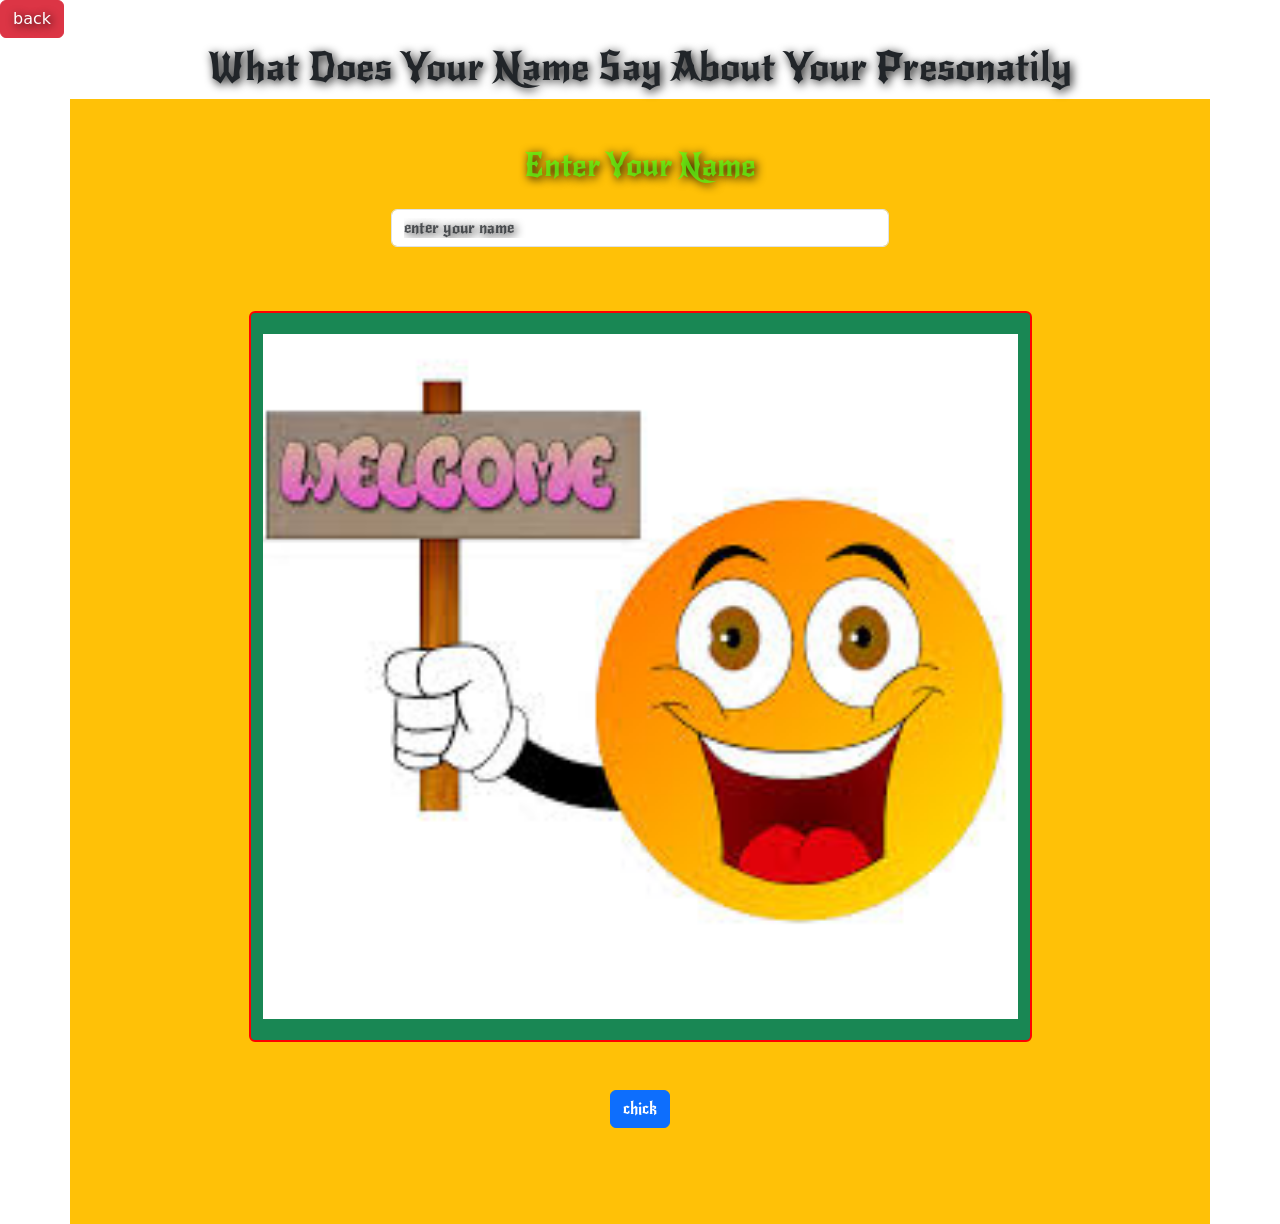
==== index.html @ 29275aee "update index.html" ====
<!DOCTYPE html>
<html>
  <head>
    <meta http-equiv="content-type" content="text/html; charset=utf-8" />
     <meta name="viewport" content="width=device-width, initial-scale=1 minimum-scale=1.0, user-scalable=0">
    
    <title></title>
    <link href="https://cdn.jsdelivr.net/npm/bootstrap@5.0.2/dist/css/bootstrap.min.css" rel="stylesheet" integrity="sha384-EVSTQN3/azprG1Anm3QDgpJLIm9Nao0Yz1ztcQTwFspd3yD65VohhpuuCOmLASjC" crossorigin="anonymous">
      <script src="js/jquery.min.js"></script>
    <link rel="preconnect" href="https://fonts.googleapis.com">
    <link rel="preconnect" href="https://fonts.gstatic.com" crossorigin>
    <link href="https://fonts.googleapis.com/css2?family=New+Rocker&display=swap" rel="stylesheet">
  <style>
    *{
      margin: 0;
      padding: 0;
      box-sizing: border-box;
      font-family: 'New Rocker', cursive;
    }
    h1,input{
      text-shadow: 2px 2px 10px  black;
      color:rgba(87,255,19,0.725);
    }
    img{
      height: 200px;
      min-width: 200px;
      padding: 2%;
      border: 2px solid red;
    }
    input{
      margin-bottom: 5px;
    }
  </style>
  </head>
  <body>
    <input type="button"  class="btn btn-danger" id="back" value="back"/> 
      <h1 class="  display-md-4 text-center text-dark">What Does Your Name Say About Your Presonatily </h1>
    <section class="container bg-warning p-5 row d-flex justify-content-center align-item-center m-auto " style=" column:1;">
      <h1 class="fs-2 text-center"> Enter Your Name</h1>
   
   <div class=" w-50">
     <input type="text" class="form-control  my-3 text-danger mx-auto "  id="myinput"   placeholder="enter your name"/><br /><br />
   </div>
   
    <img id="myimg" src="img/Wc.jpg" alt="" class=" h-25 bg-success rounded w-75"/><br />
    <div class=" w-50 mx-auto text-center my-auto">
      
    <button type="button" class="btn text-center  btn-primary w-auto h-auto m-5 smt">chick</button>
    </div>
    
    </section>
    <script>
      $(document).ready(function(){
        $('.smt').click(function(){
        const name =   $('#myinput').val();
        $('#myimg').attr('src', `https://joeschmoe.io/api/v1/${name}`);
        });
      });
    $('#back').click(function(){
      window.history.go(-1)
    });
    </script>
  </body>
</html>
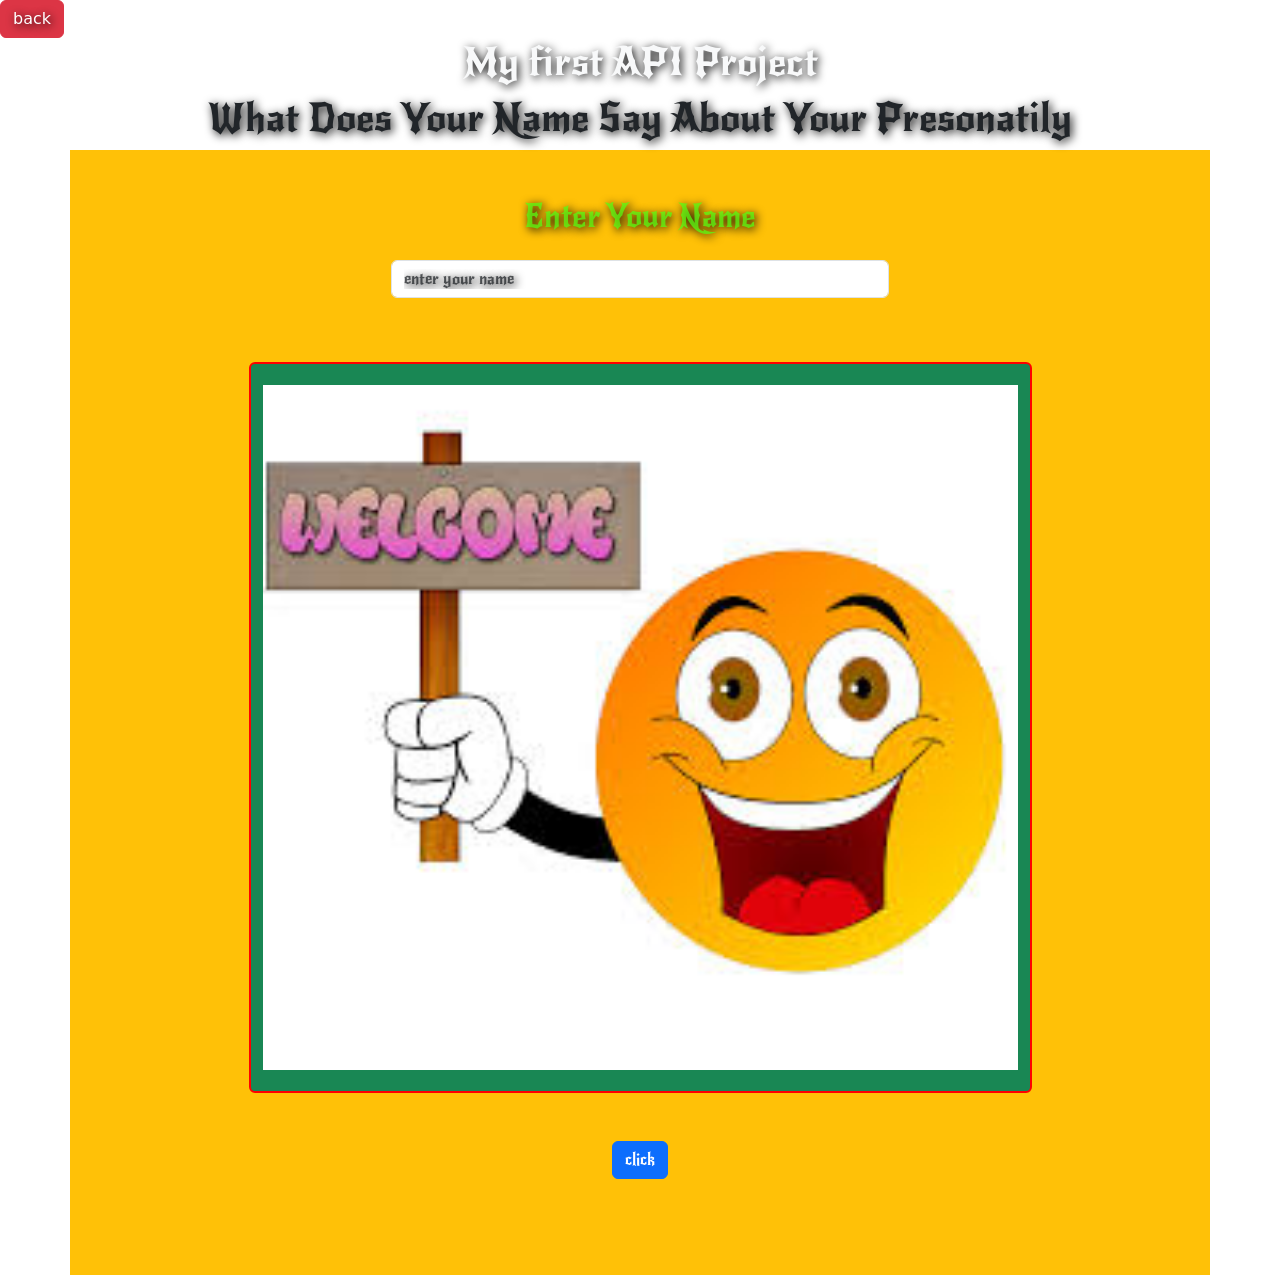
==== commit c6c7fe8a: "update index.html" ====
--- a/index.html
+++ b/index.html
@@ -33,7 +33,8 @@
   </style>
   </head>
   <body>
-    <input type="button"  class="btn btn-danger" id="back" value="back"/> 
+    <input type="button"  class="btn btn-danger m-auto p-auto" id="back" value="back"/> 
+    <h1 class="text-light text-center "> My first API Project </h1>
       <h1 class="  display-md-4 text-center text-dark">What Does Your Name Say About Your Presonatily </h1>
     <section class="container bg-warning p-5 row d-flex justify-content-center align-item-center m-auto " style=" column:1;">
       <h1 class="fs-2 text-center"> Enter Your Name</h1>
@@ -45,7 +46,7 @@
     <img id="myimg" src="img/Wc.jpg" alt="" class=" h-25 bg-success rounded w-75"/><br />
     <div class=" w-50 mx-auto text-center my-auto">
       
-    <button type="button" class="btn text-center  btn-primary w-auto h-auto m-5 smt">chick</button>
+    <button type="button" class="btn text-center  btn-primary w-auto h-auto m-5 smt">click</button>
     </div>
     
     </section>
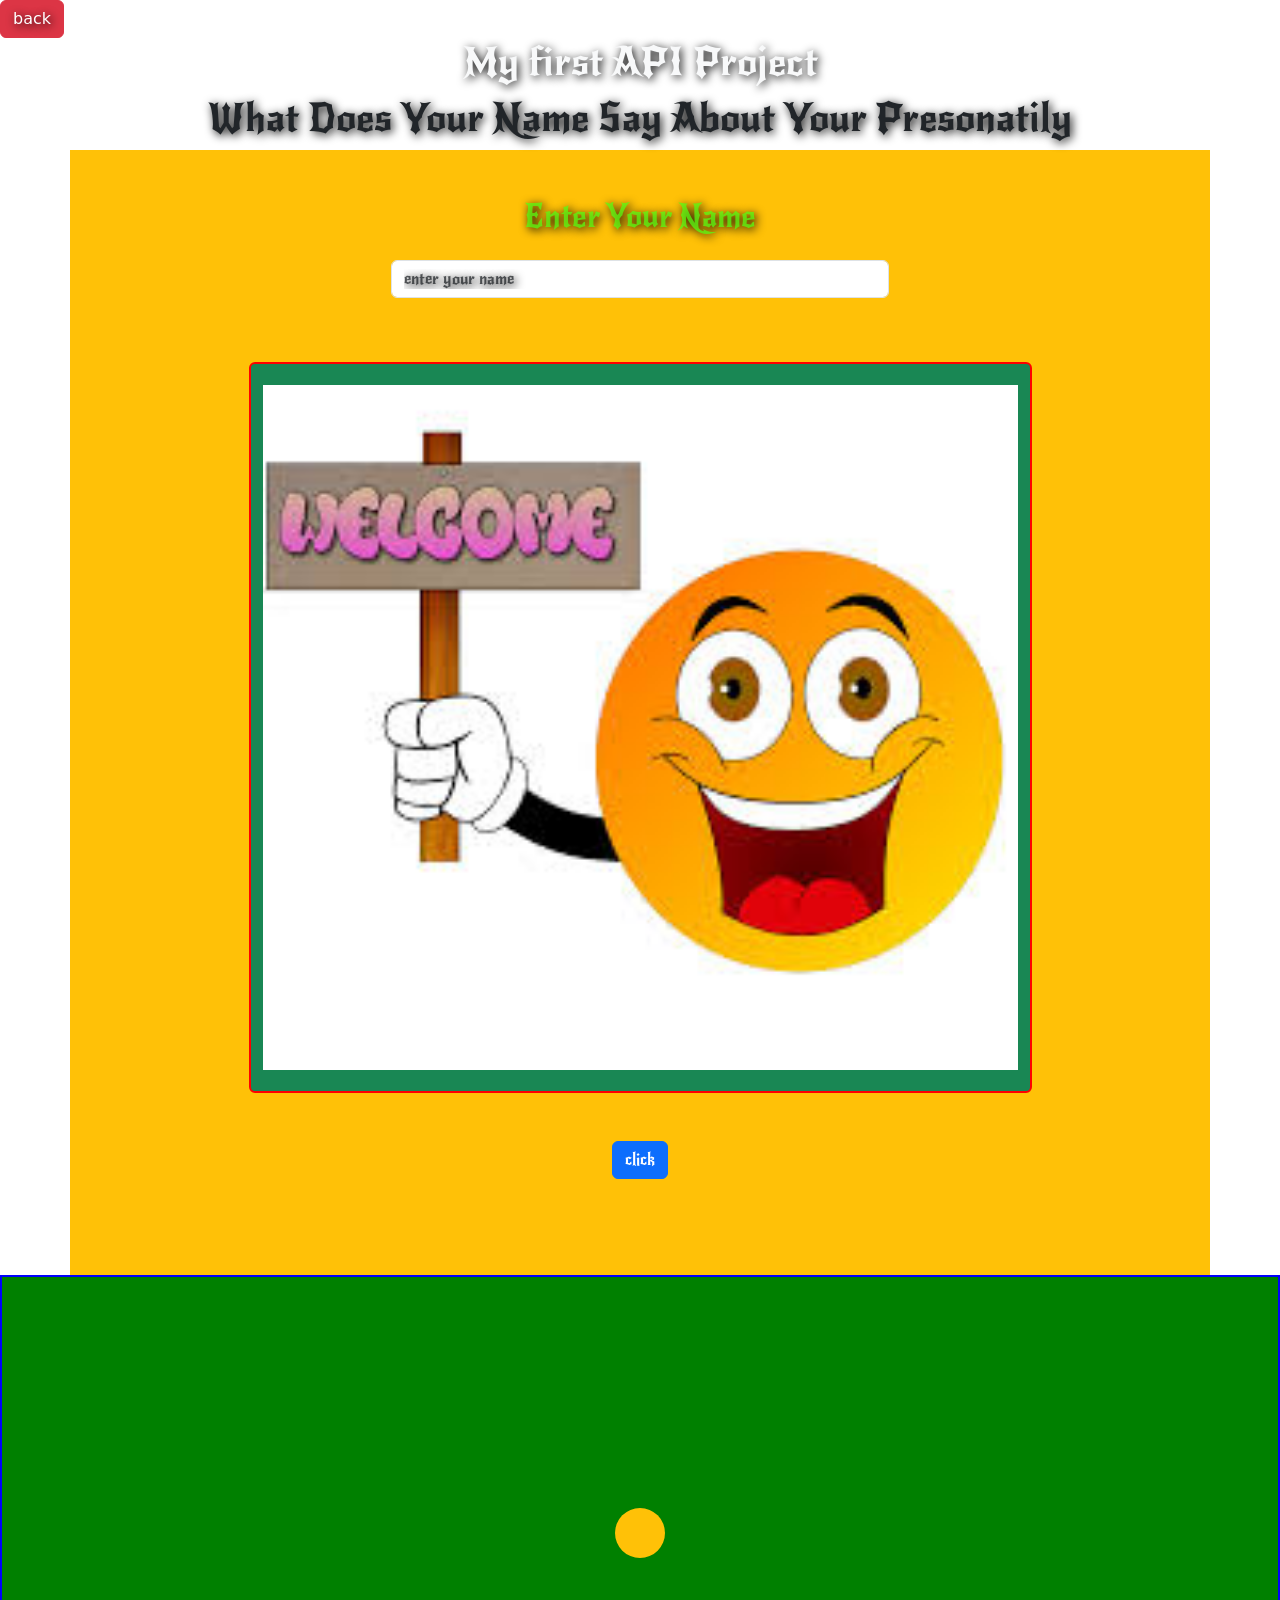
==== commit c8e79cc4: "update index.html" ====
--- a/index.html
+++ b/index.html
@@ -30,7 +30,50 @@
     input{
       margin-bottom: 5px;
     }
-  </style>
+  
+    
+     .rounded-circle{
+    
+    width:50px;
+    height:50px;
+    text-align:center;
+    display:flex;
+    column-count:1;
+    left:25%;
+    
+    animation:move 3s linear infinite;
+    animation-direction:alternate;
+    
+    z-index:99;
+    
+ }
+      
+      
+      @keyframes move{
+    from{
+    padding-left:50px;
+    padding-top:50px;
+    opacity:.7;
+    
+    }
+    to{padding-left:150px;
+    padding-top:150px;
+    opacity:1;
+    }
+    
+    }   
+   .bb{
+    height:50vh;
+    border:2px solid blue;
+    padding:20%;
+    width:100%;
+    align-items:center;
+    justify-content:center;
+    display:flex;
+    background-color:green;
+    }
+    </style>
+  
   </head>
   <body>
     <input type="button"  class="btn btn-danger m-auto p-auto" id="back" value="back"/> 
@@ -50,6 +93,14 @@
     </div>
     
     </section>
+    
+    
+
+  <div class="bb" >
+ 	 <div class=" bg-warning text-center mx-5 my-5 rounded-circle"><br></div>
+  </div>
+    
+    
     <script>
       $(document).ready(function(){
         $('.smt').click(function(){
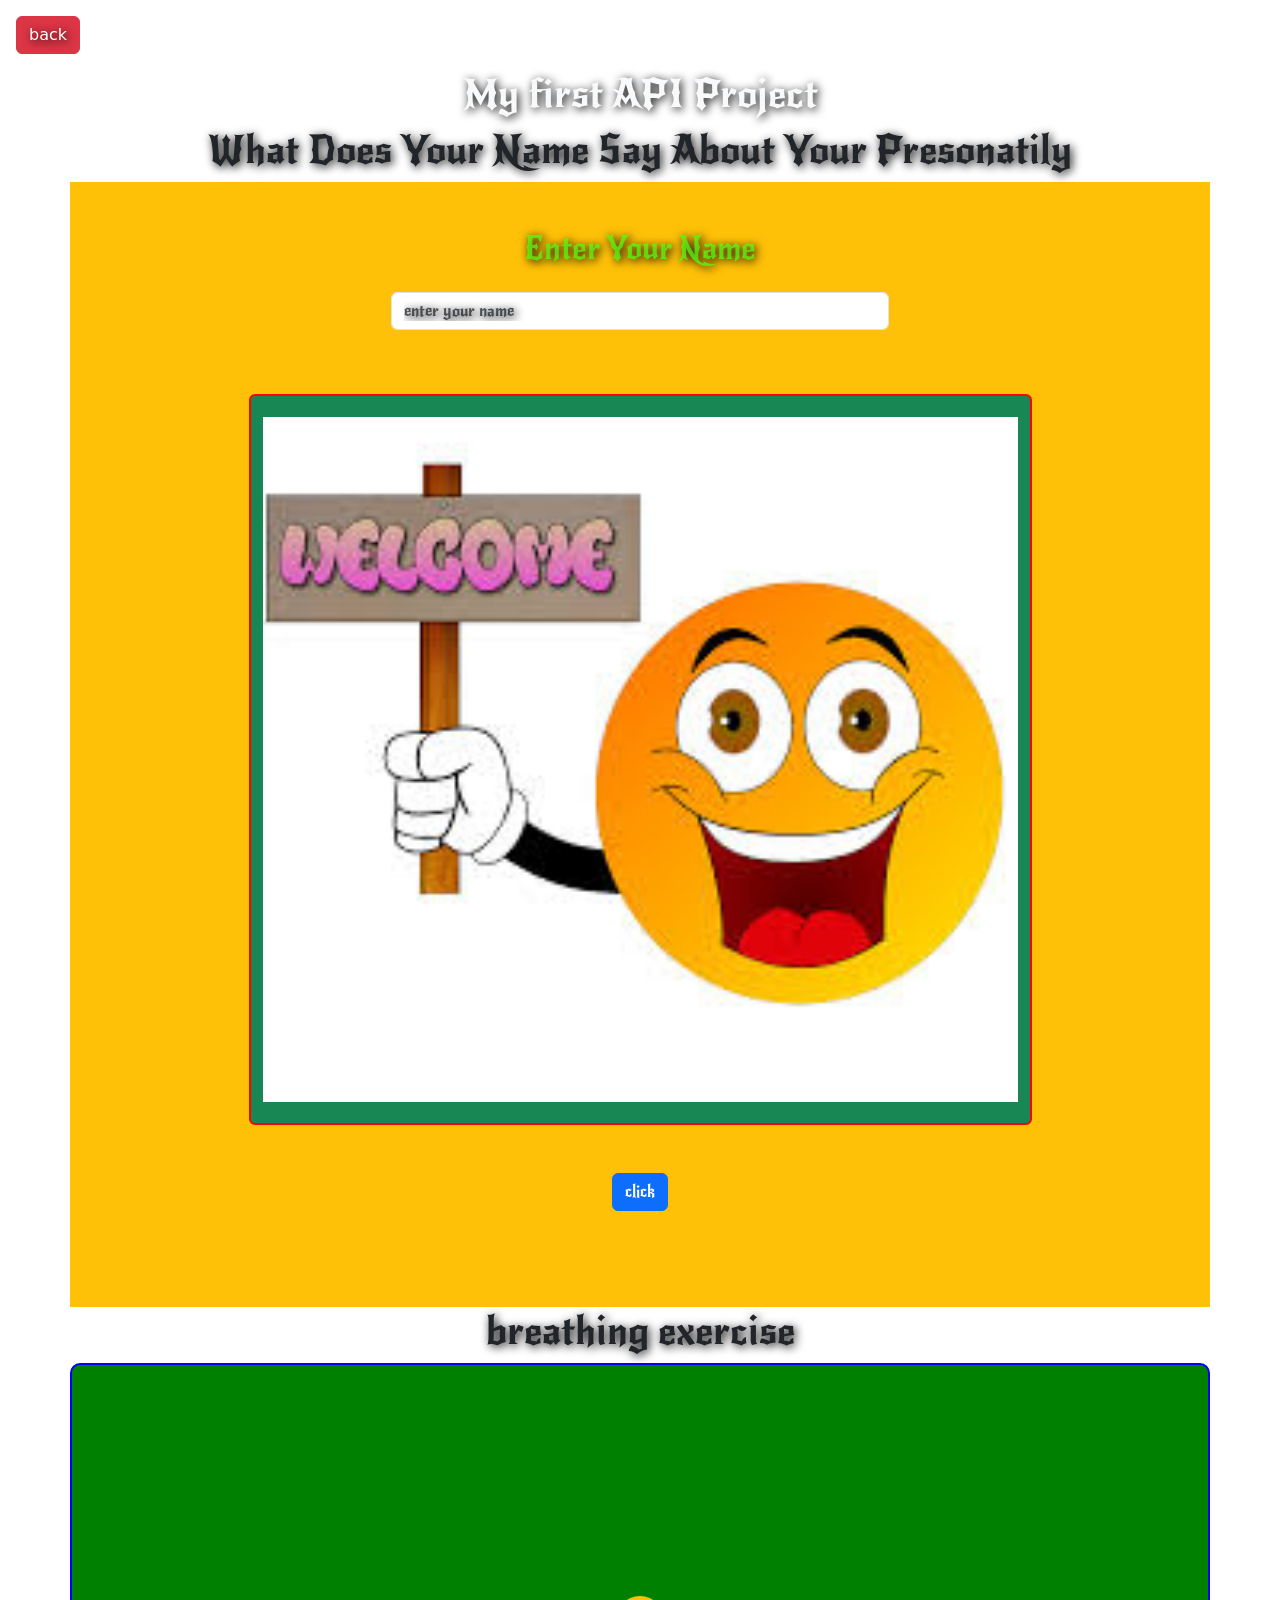
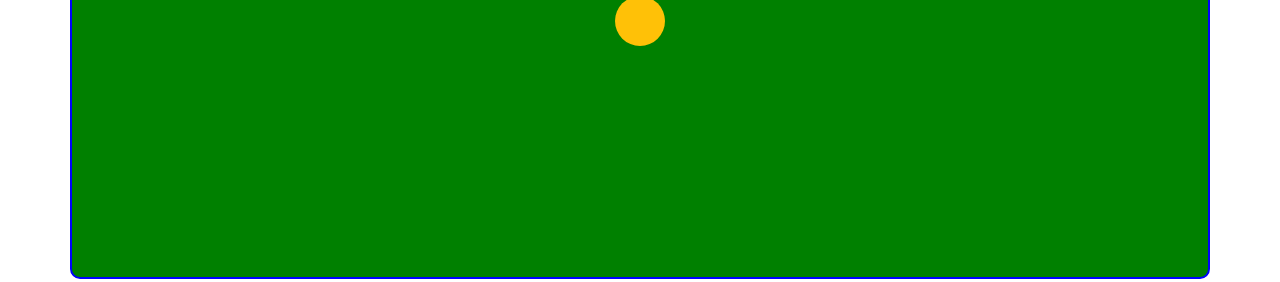
==== commit a67be471: "update index.html" ====
--- a/index.html
+++ b/index.html
@@ -63,10 +63,12 @@
     
     }   
    .bb{
-    height:50vh;
+    height:40vh;
     border:2px solid blue;
     padding:20%;
     width:100%;
+    margin: 3px 3px 3px 3px;
+    border-radius: 10px;
     align-items:center;
     justify-content:center;
     display:flex;
@@ -76,7 +78,7 @@
   
   </head>
   <body>
-    <input type="button"  class="btn btn-danger m-auto p-auto" id="back" value="back"/> 
+    <input type="button"  class="btn btn-danger m-3 p-auto" id="back" value="back"/> 
     <h1 class="text-light text-center "> My first API Project </h1>
       <h1 class="  display-md-4 text-center text-dark">What Does Your Name Say About Your Presonatily </h1>
     <section class="container bg-warning p-5 row d-flex justify-content-center align-item-center m-auto " style=" column:1;">
@@ -95,8 +97,8 @@
     </section>
     
     
-
-  <div class="bb" >
+<h1 class="fs-1 text-center text-dark"> breathing exercise </h1>
+  <div class="bb container mx-auto" >
  	 <div class=" bg-warning text-center mx-5 my-5 rounded-circle"><br></div>
   </div>
     
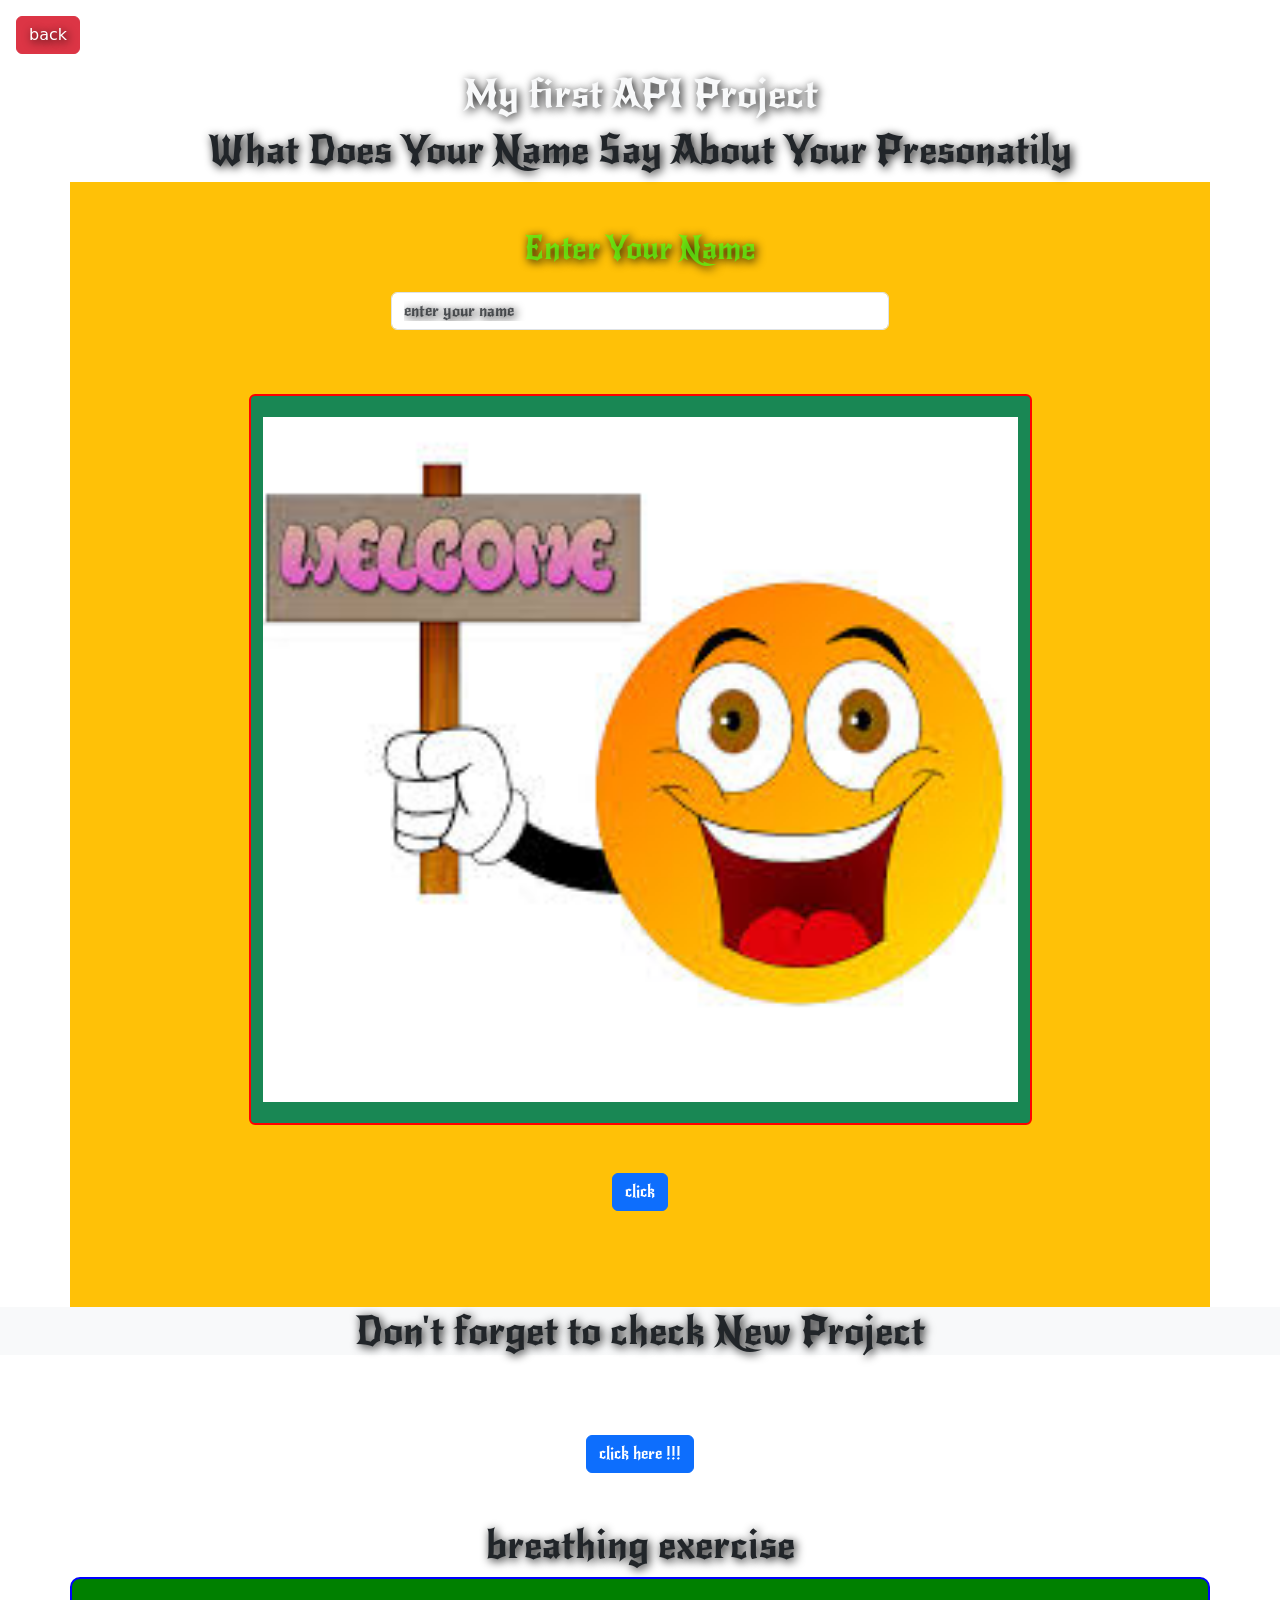
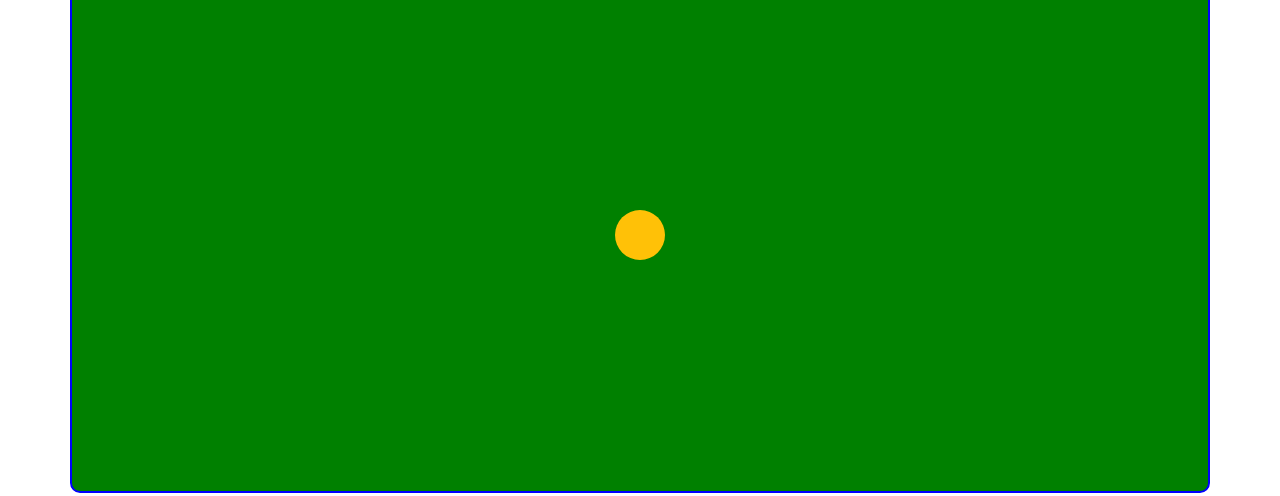
==== commit 4ee2b22f: "update index.html" ====
--- a/index.html
+++ b/index.html
@@ -4,7 +4,7 @@
     <meta http-equiv="content-type" content="text/html; charset=utf-8" />
      <meta name="viewport" content="width=device-width, initial-scale=1 minimum-scale=1.0, user-scalable=0">
     
-    <title></title>
+    <title>api project</title>
     <link href="https://cdn.jsdelivr.net/npm/bootstrap@5.0.2/dist/css/bootstrap.min.css" rel="stylesheet" integrity="sha384-EVSTQN3/azprG1Anm3QDgpJLIm9Nao0Yz1ztcQTwFspd3yD65VohhpuuCOmLASjC" crossorigin="anonymous">
       <script src="js/jquery.min.js"></script>
     <link rel="preconnect" href="https://fonts.googleapis.com">
@@ -49,7 +49,7 @@
  }
       
       
-      @keyframes move{
+      @-webkit-keyframes move{
     from{
     padding-left:50px;
     padding-top:50px;
@@ -95,13 +95,17 @@
     </div>
     
     </section>
+    <div class=" d-block align-item-center text-center justify-content-center">
+      
+    <h1 class="h1 fs-1 text-dark bg-light ">Don't forget to  check New Project</h1><br />
+    <a href="https://gdipesh.github.io/hepno" class="btn btn-primary my-5 " target="_blank"> click here !!!</a>
+    </div>
     
     
-<h1 class="fs-1 text-center text-dark"> breathing exercise </h1>
+<h1 class="fs-1 text-center text-dark" id="try"> breathing exercise </h1>
   <div class="bb container mx-auto" >
  	 <div class=" bg-warning text-center mx-5 my-5 rounded-circle"><br></div>
   </div>
-    
     
     <script>
       $(document).ready(function(){
